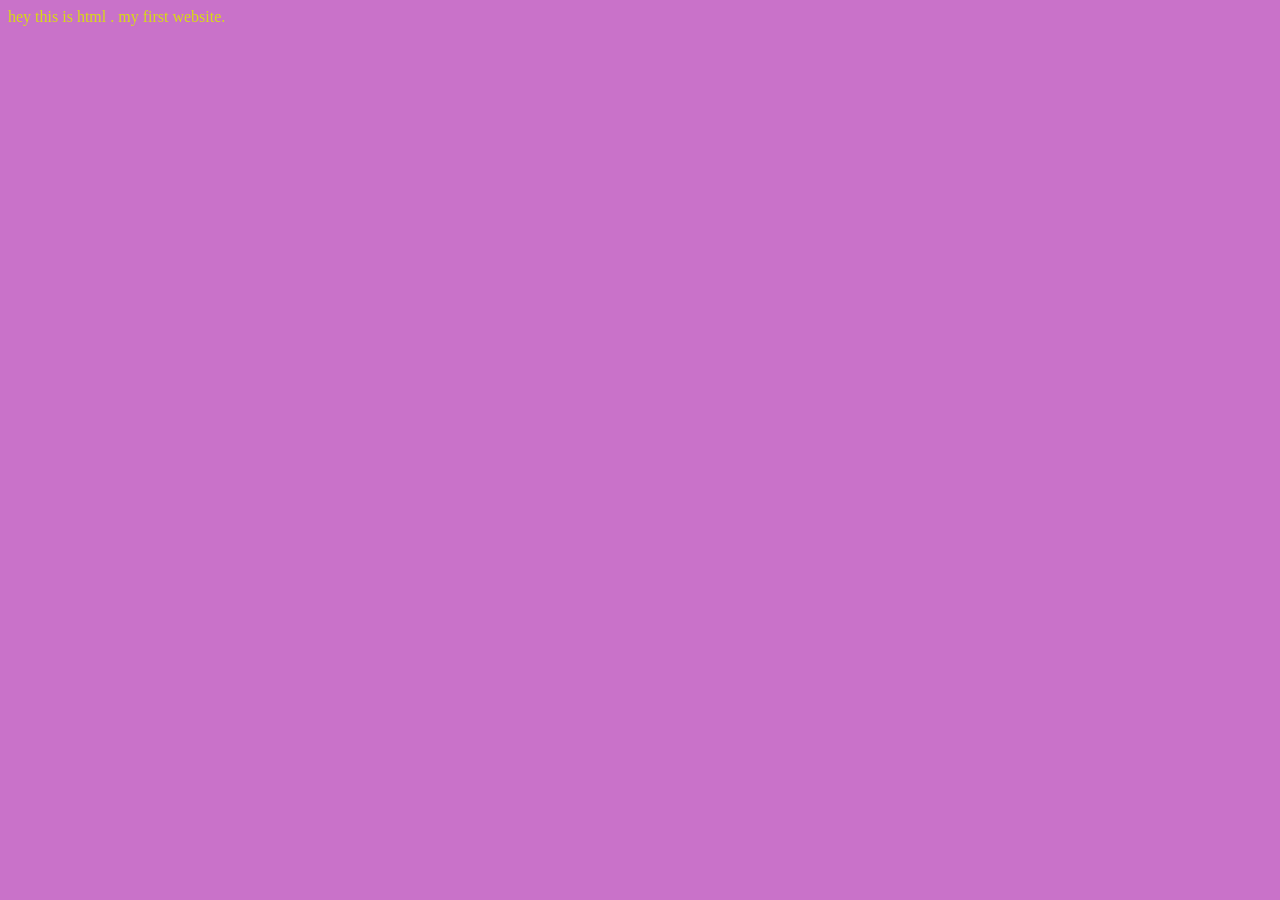
==== index.html @ 5f82fb53 "day 1 of web development" ====
<!DOCTYPE html>
<html lang="en">
<head>
    <meta charset="UTF-8">
    <meta name="viewport" content="width=device-width, initial-scale=1.0">
    <title>Sigma website</title>
    <link rel="stylesheet" href="style.css">
</head>
<body>
    hey this is html . my first website.
    <script src="script.js"></script>
</body>
</html>
---- style.css ----
body{
    background-color: rgb(201, 114, 201);
    color: rgb(216, 219, 18)
}
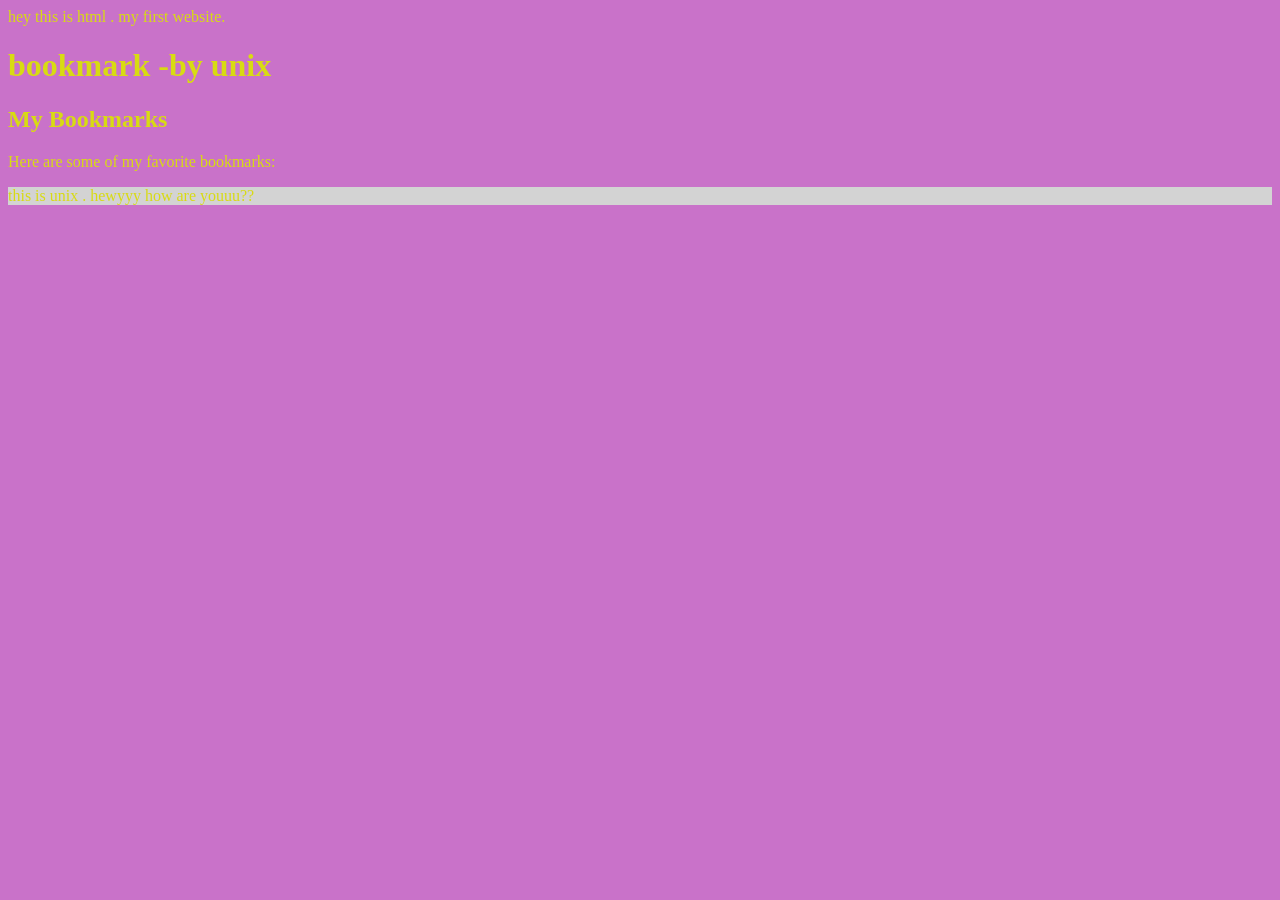
==== commit 9e6711e9: "add day 2 web development practice" ====
--- a/index.html
+++ b/index.html
@@ -3,11 +3,16 @@
 <head>
     <meta charset="UTF-8">
     <meta name="viewport" content="width=device-width, initial-scale=1.0">
-    <title>Sigma website</title>
+    <title>Sigma website - bookmarks</title>
     <link rel="stylesheet" href="style.css">
 </head>
 <body>
     hey this is html . my first website.
+    <h1>bookmark -by unix</h1>
+    <h2>My Bookmarks</h2>
+
+    <p>Here are some of my favorite bookmarks:</p>
+    <p style="background-color: lightgray;">this is unix . hewyyy how are youuu??</p>
     <script src="script.js"></script>
 </body>
-</html>+</html>
--- a/style.css
+++ b/style.css
@@ -1,4 +1,5 @@
-body{
+body {
+    background-color: purple;
     background-color: rgb(201, 114, 201);
-    color: rgb(216, 219, 18)
+    color: rgb(216, 219, 18);
 }
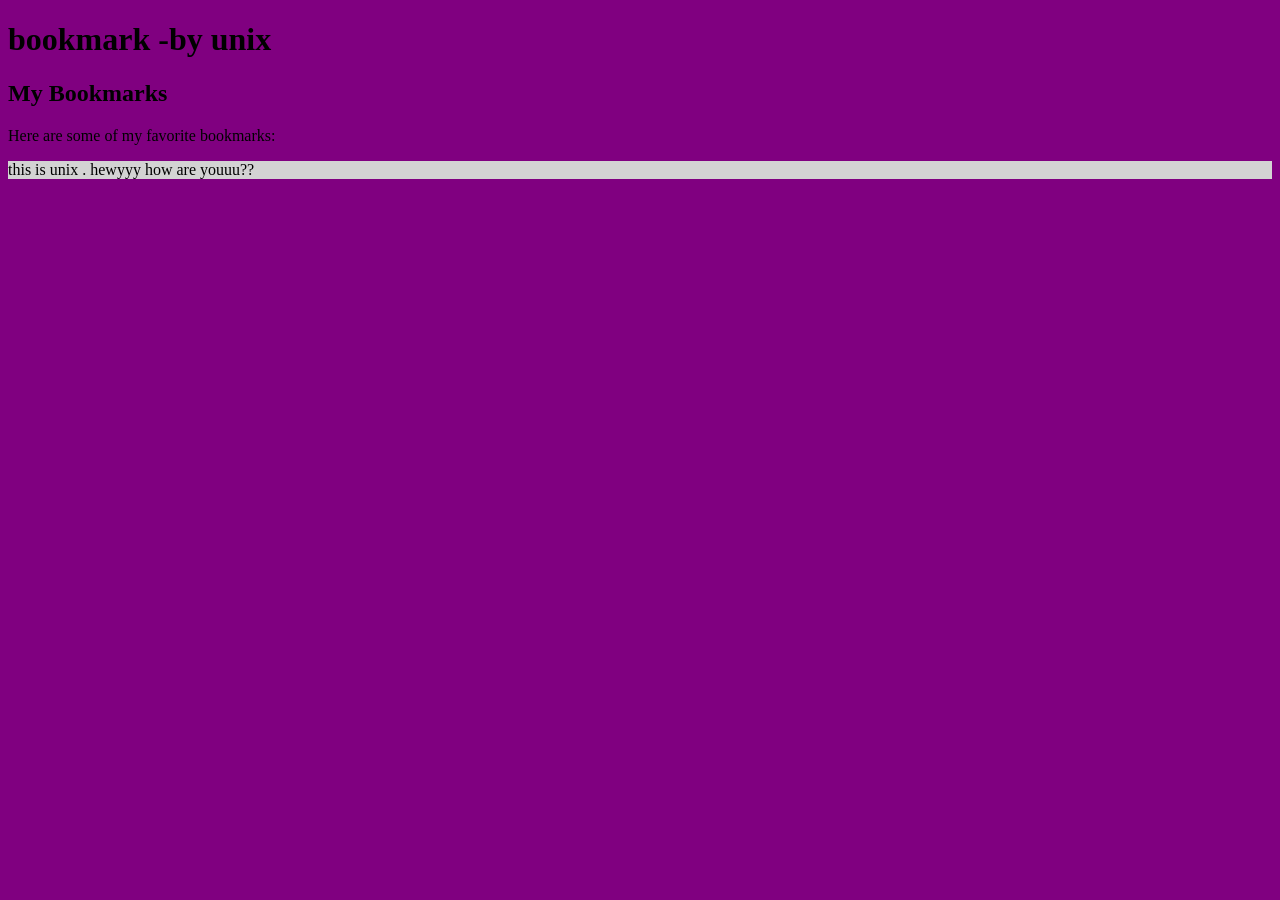
==== commit 8cab0fa5: "add day 2 web development practice" ====
--- a/index.html
+++ b/index.html
@@ -3,11 +3,10 @@
 <head>
     <meta charset="UTF-8">
     <meta name="viewport" content="width=device-width, initial-scale=1.0">
-    <title>Sigma website - bookmarks</title>
+    <title>bookmark -by unix</title>
     <link rel="stylesheet" href="style.css">
 </head>
 <body>
-    hey this is html . my first website.
     <h1>bookmark -by unix</h1>
     <h2>My Bookmarks</h2>
 
@@ -15,4 +14,4 @@
     <p style="background-color: lightgray;">this is unix . hewyyy how are youuu??</p>
     <script src="script.js"></script>
 </body>
-</html>
+</html>
--- a/style.css
+++ b/style.css
@@ -1,5 +1,3 @@
-body {
+body{
     background-color: purple;
-    background-color: rgb(201, 114, 201);
-    color: rgb(216, 219, 18);
-}
+}
